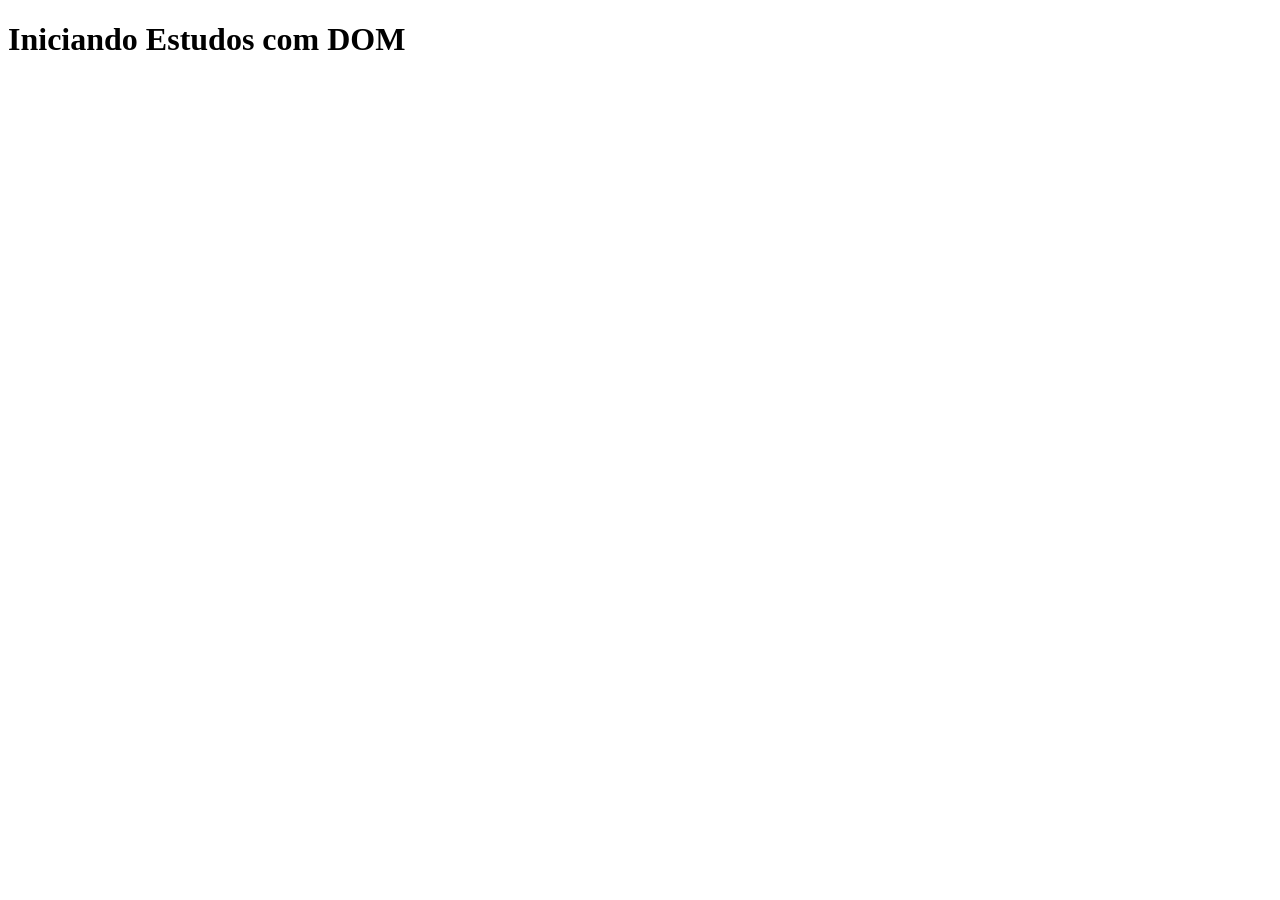
==== Aula09/ex005.html @ d0858adf "Create ex005.html Iniciando Estudos com DOM" ====
<!DOCTYPE html>
<html lang="pt-br">
<head>
    <meta charset="UTF-8">
    <meta name="viewport" content="width=device-width, initial-scale=1.0">
    <title>Primeiros passos com DOM </title>
</head>
<body>
    <h1>Iniciando Estudos com DOM</h1>
</body>
</html>
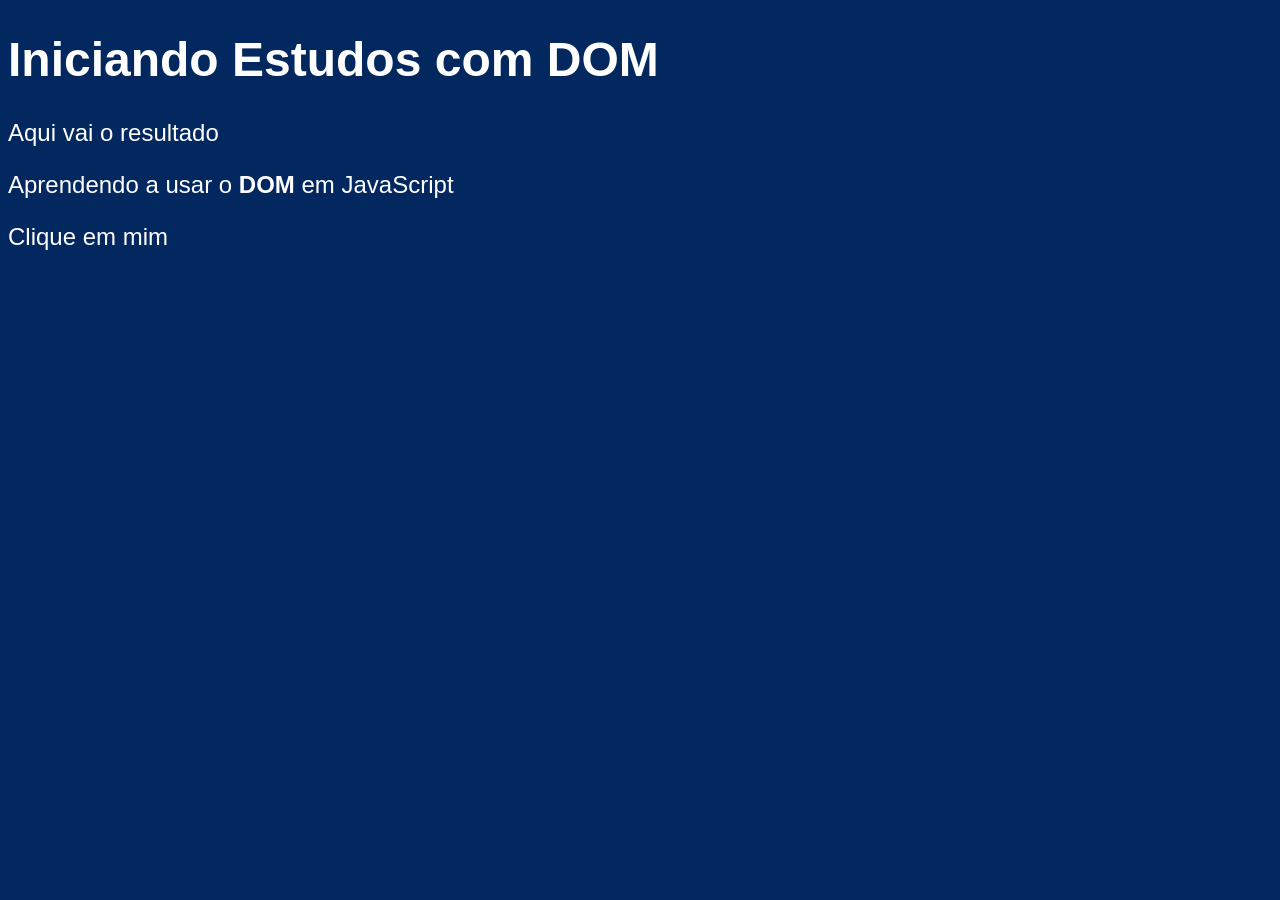
==== commit 5b9c90c9: "Update ex005.html" ====
--- a/Aula09/ex005.html
+++ b/Aula09/ex005.html
@@ -4,8 +4,24 @@
     <meta charset="UTF-8">
     <meta name="viewport" content="width=device-width, initial-scale=1.0">
     <title>Primeiros passos com DOM </title>
+    <style>
+        body{
+            background: rgb(3, 40, 95);
+            color: white;
+            font: normal 18pt Arial;
+        }
+
+    </style>
 </head>
 <body>
+    
     <h1>Iniciando Estudos com DOM</h1>
+    <p>Aqui vai o resultado</p>
+    <p>Aprendendo a usar o <strong>DOM</strong> em JavaScript</p>
+    <div>Clique em mim</div>
+
+    <script>
+
+    </script>
 </body>
 </html>
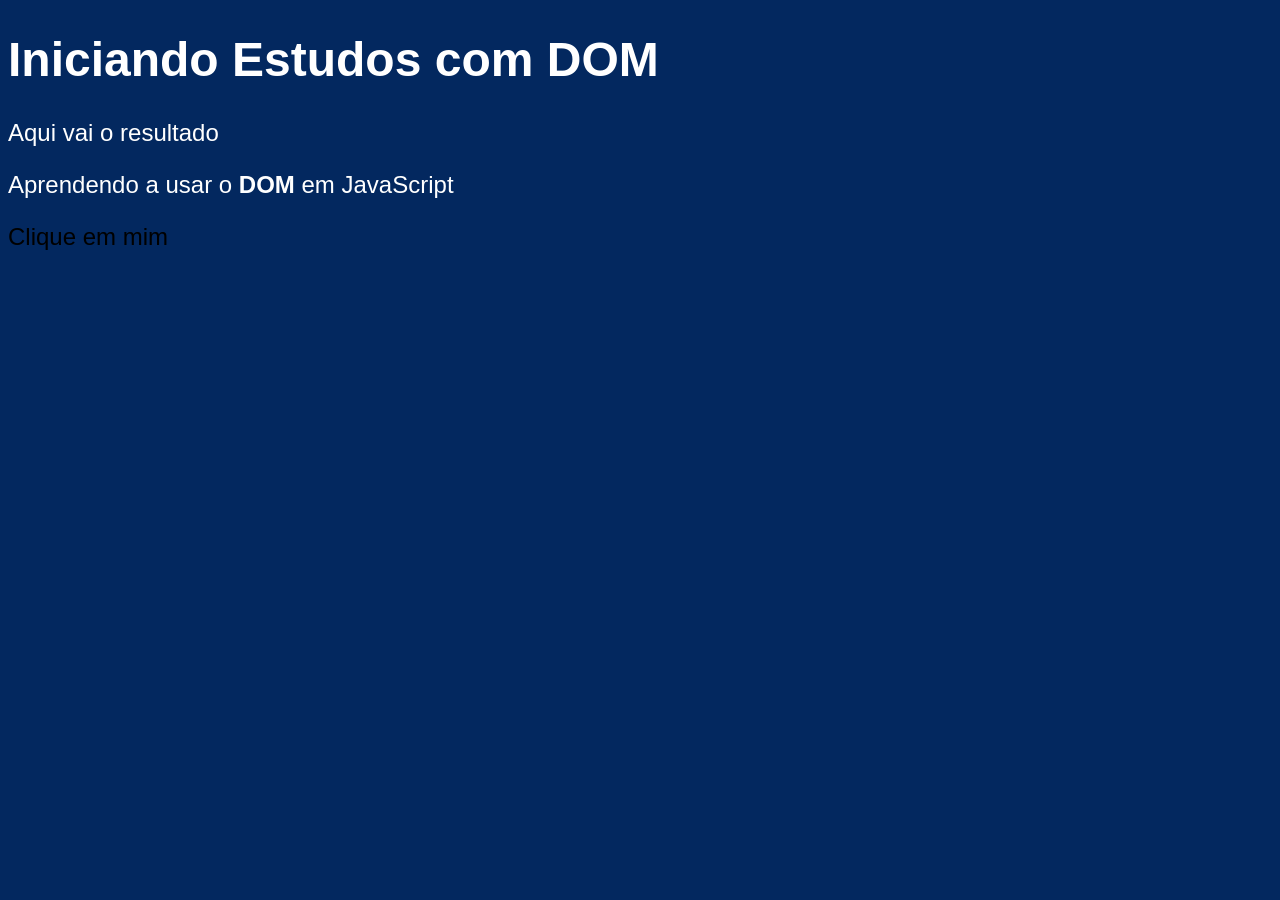
==== commit 4d3732fc: "Update ex005.html" ====
--- a/Aula09/ex005.html
+++ b/Aula09/ex005.html
@@ -14,14 +14,27 @@
     </style>
 </head>
 <body>
-    
+
     <h1>Iniciando Estudos com DOM</h1>
     <p>Aqui vai o resultado</p>
     <p>Aprendendo a usar o <strong>DOM</strong> em JavaScript</p>
-    <div>Clique em mim</div>
+    <div id="msg">Clique em mim </div><br/>
 
     <script>
+        /*var p1 = window.document.getElementsByTagName('p')[0]
+        var p2 = window.document.getElementsByTagName('p')[1]
+        
+        window.document.write("Conteúdo do primeiro parágrafo : " + p1.innerText + "<br/>")
 
+        window.document.write("Conteúdo do segundo parágrafo : " + p2.innerText)
+        
+        var d = window.document.getElementById('msg')*/
+
+        var d = window.document.querySelector('div#msg')
+
+        d.style.color= 'black'
+
+        
     </script>
 </body>
 </html>
